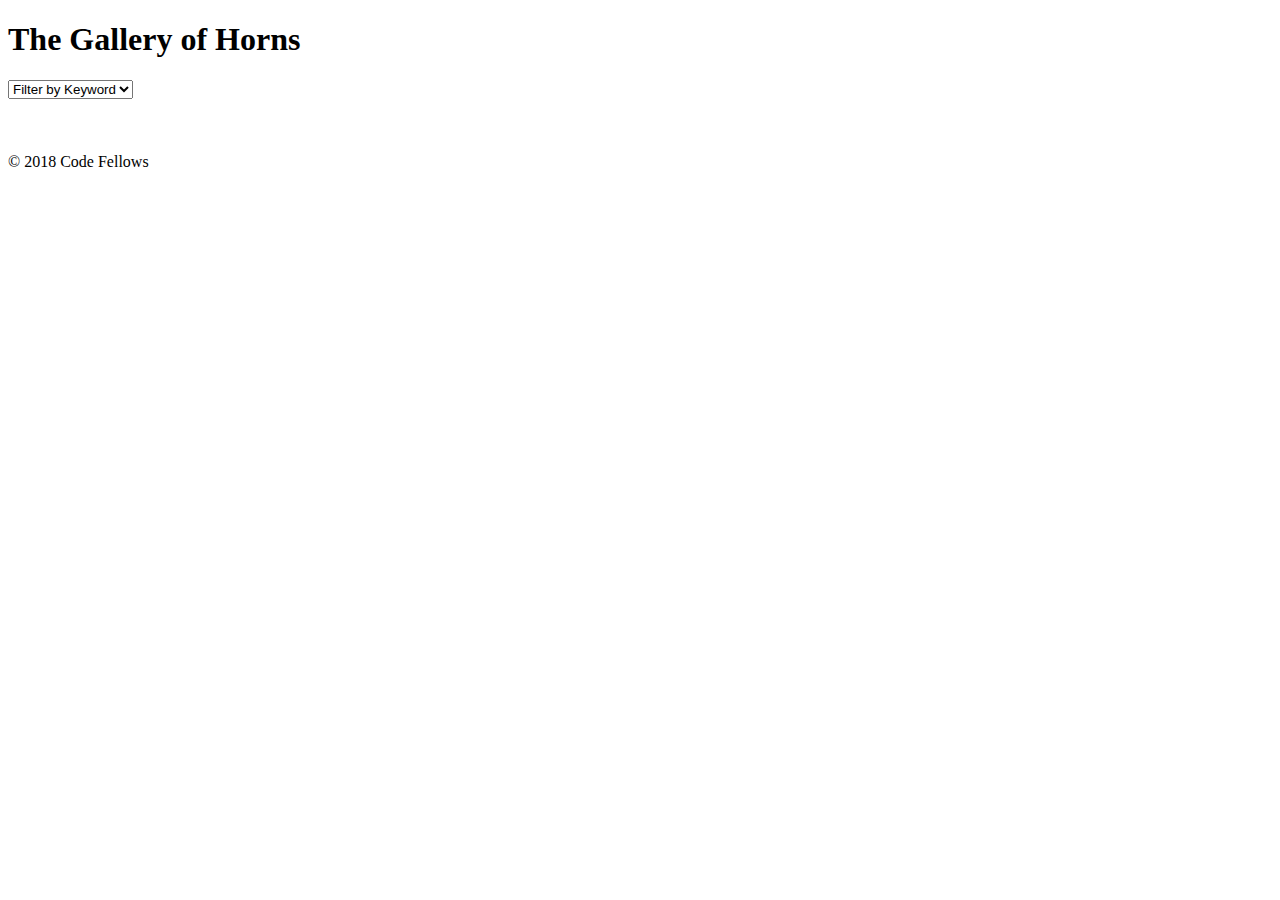
==== 02-jquery-selectors-events/lab/index.html @ 23aa873a "Merge branch 'master' of https://github.com/codefellows/seattle-301d38 into jennifer" ====
<!-- Note: you may use this starter code, but it is not a requirement -->

<!DOCTYPE html>
<html>
  <head>
    <title>The Gallery of Horns</title>
    <meta name="viewport" content="width=device-width, initial-scale=1.0">
  </head>
  <body>
    <header>
      <h1>The Gallery of Horns</h1>
      <select>
        <option value="default">Filter by Keyword</option>
      </select>
    </header>
    <main>
      <section id="photo-template">
        <h2></h2>
        <img src="" alt="">
        <p></p>
      </section>
    </main>
    <footer>
      &copy; 2018 Code Fellows
    </footer>
  </body>
</html>
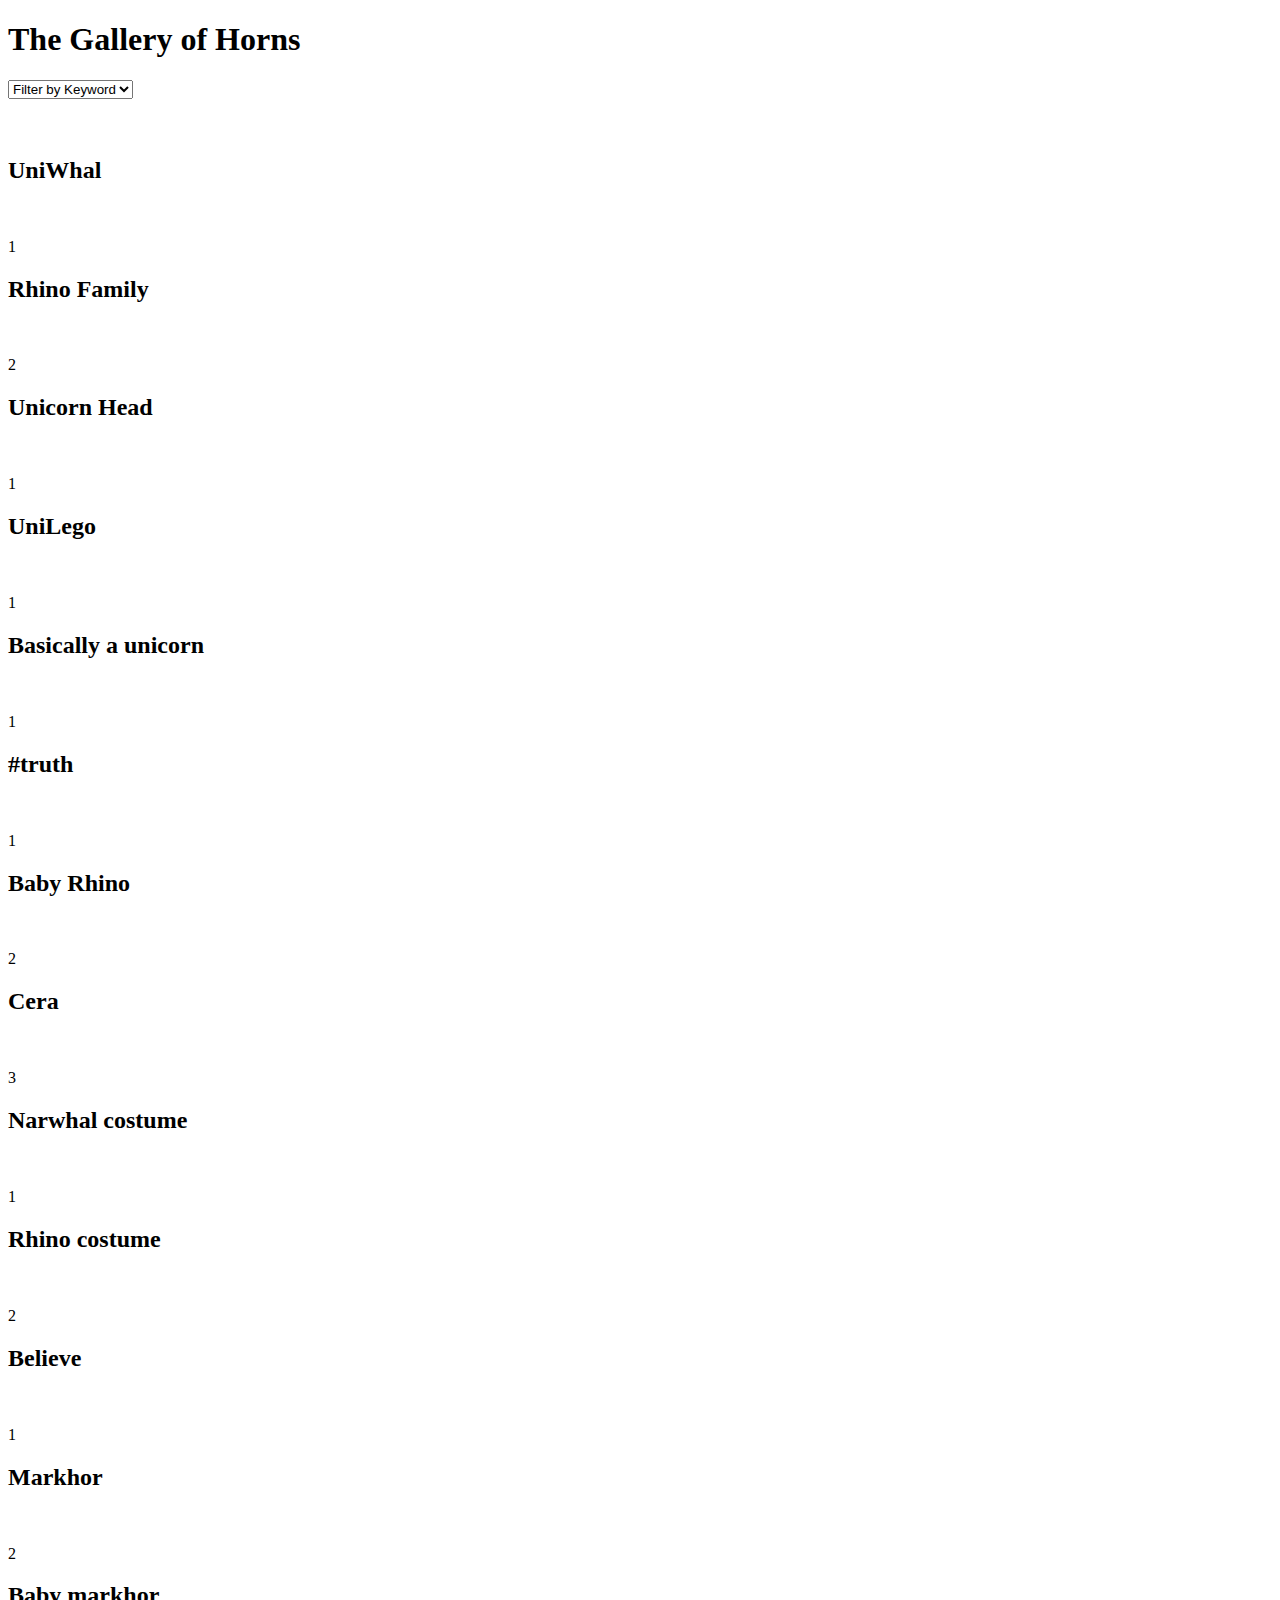
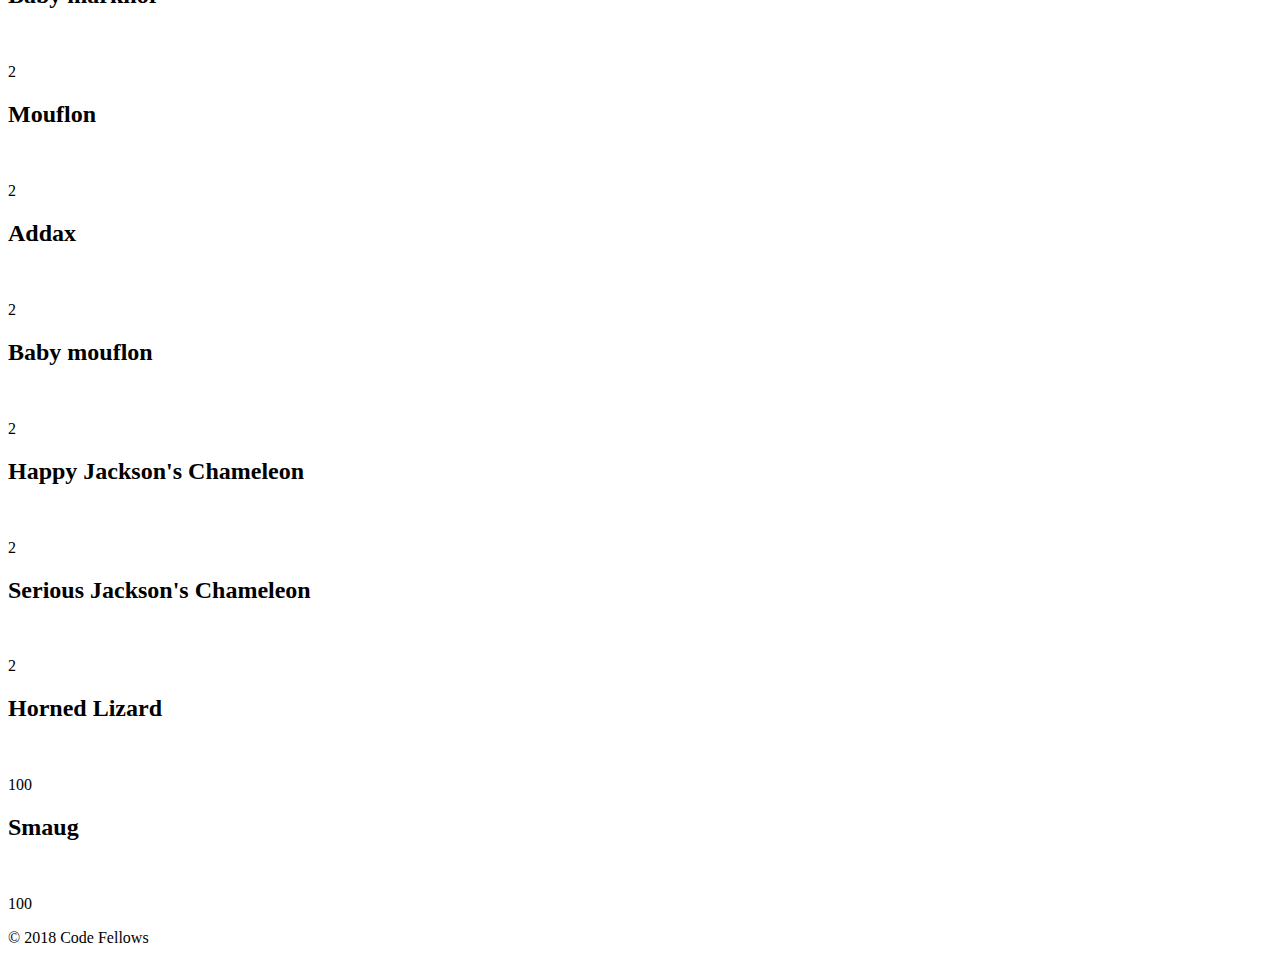
==== commit e229365e: "partial lab-02 solution" ====
--- a/02-jquery-selectors-events/lab/index.html
+++ b/02-jquery-selectors-events/lab/index.html
@@ -23,5 +23,8 @@
     <footer>
       &copy; 2018 Code Fellows
     </footer>
+    <script src="https://code.jquery.com/jquery-3.1.1.min.js"></script>
+    <script type="text/javascript" src="app.js"></script>
   </body>
+
 </html>
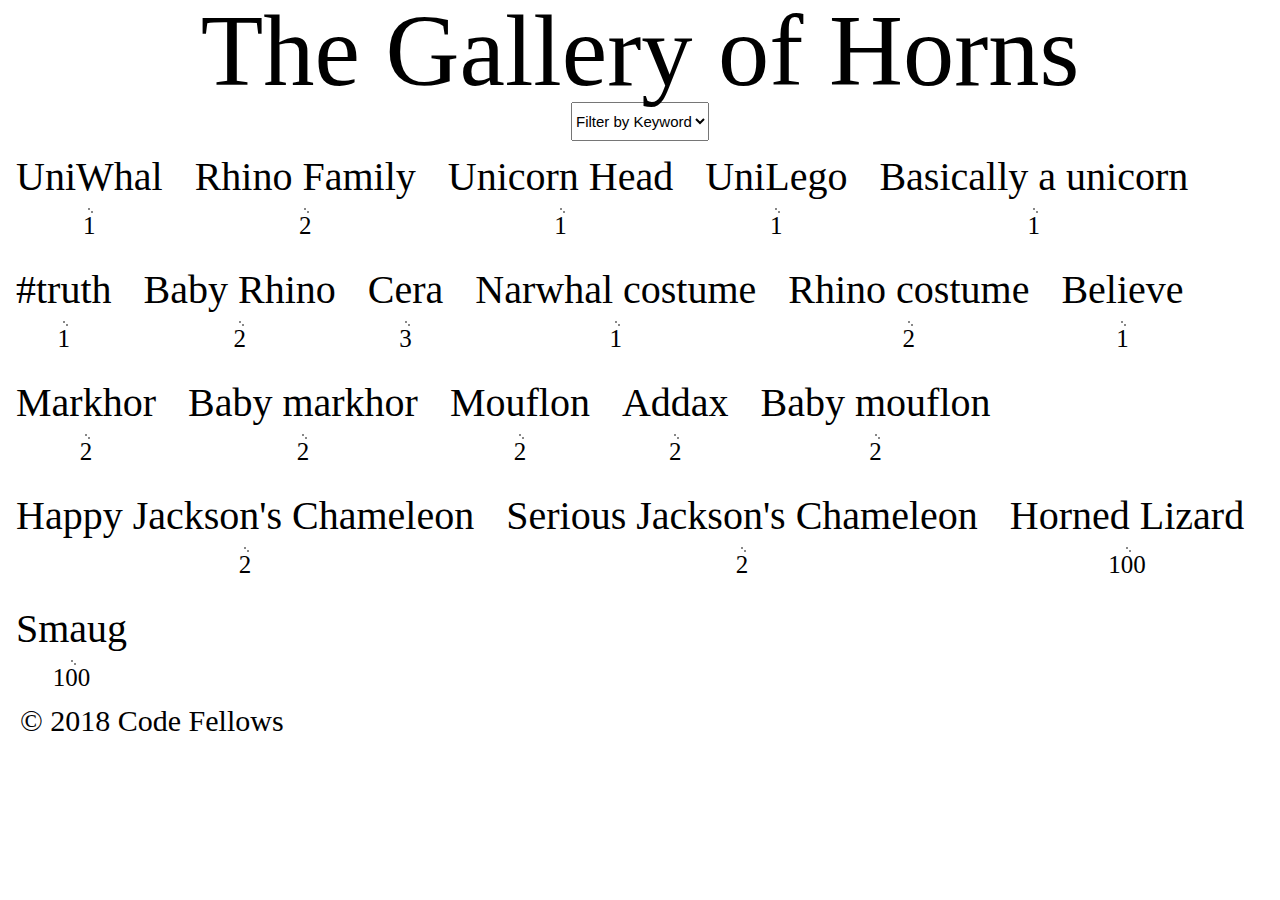
==== commit 44892fea: "lab 02 add css" ====
--- a/02-jquery-selectors-events/lab/index.html
+++ b/02-jquery-selectors-events/lab/index.html
@@ -5,6 +5,8 @@
   <head>
     <title>The Gallery of Horns</title>
     <meta name="viewport" content="width=device-width, initial-scale=1.0">
+    <link rel="stylesheet" href="css/reset.css">
+    <link rel="stylesheet" href="css/styles.css">
   </head>
   <body>
     <header>
--- a/02-jquery-selectors-events/lab/css/styles.css
+++ b/02-jquery-selectors-events/lab/css/styles.css
@@ -0,0 +1,80 @@
+body {
+  font-family: 'Amatic SC', cursive;
+}
+
+main {
+  text-align: center;
+}
+
+h1 {
+  text-align: center;
+  font-size: 8vw;
+  margin: 0px;
+}
+
+h2 {
+  font-size: 40px;
+  text-align: center;
+}
+
+div {
+  float: left;
+  margin: 10px;
+  width: 28%;
+  height: 400px;
+}
+
+img {
+  height: 200px;
+  border: 1.5px solid #888;
+  box-shadow: 3px 3px #888;
+  margin: 0px auto;
+}
+
+p {
+  font-size: 25px;
+}
+
+form {
+  text-align: center;
+  font-size: 35px;
+}
+
+input[type="radio"] {
+  height: 25px;
+  margin: 20px 0 25px 40px;
+}
+
+select {
+  margin: 0px auto;
+  display: block;
+  height: 3vw;
+  font-size: 15px;
+}
+
+footer {
+  clear: both;
+  font-size: 30px;
+  margin-left: 20px;
+  height: 40px;
+  bottom: 0px;
+}
+
+.filtered {
+  display: inline-block;
+  float: none;
+}
+
+#photo-template {
+  display: none;
+}
+#photo-template img {
+  border: 0px;
+  box-shadow: 0px; 
+}
+section {
+  float: left;
+  margin: 1em;
+}
+section img {
+}
